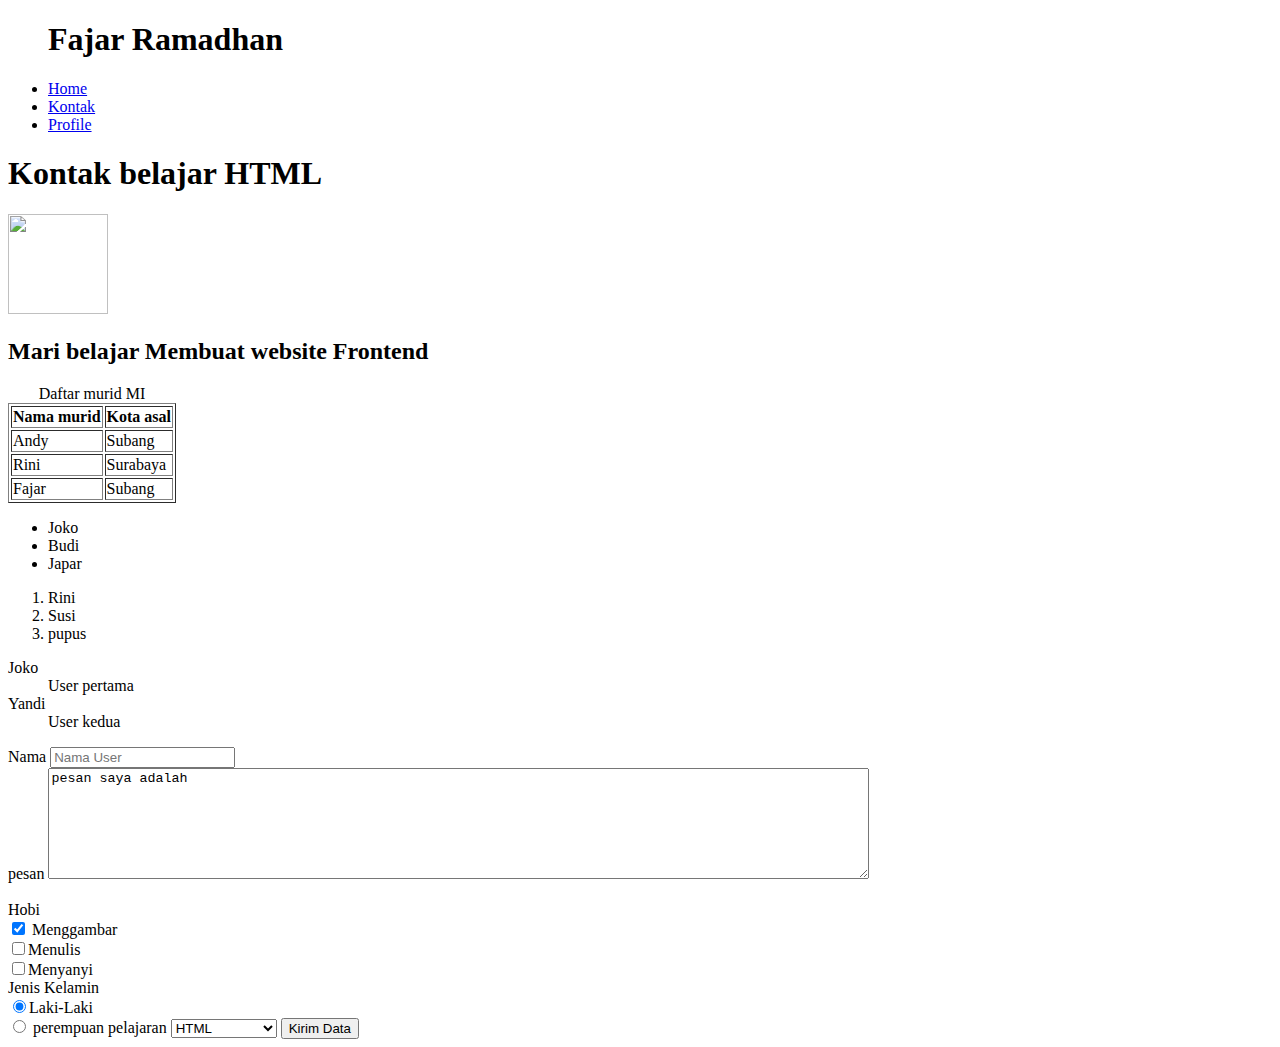
==== Menu_pendukung/kontak.html @ c1b0275f "menambahkan paragraf" ====
<!DOCTYPE html>
<html lang="en">
<head>
    <meta charset="UTF-8">
    <meta name="viewport" content="width=device-width, initial-scale=1.0">
    <title>kontak belajar html</title>
    <link rel="stylesheet" href="Subfolder/style.css" />
</head>
<body>
  <!--Menu website-->
  <div id="page" class="page">
    <ul class="navbar">
       <h1>Fajar Ramadhan</h1>
       <li><a href="../index.html">Home</a></li>
       <li><a href="../Menu_pendukung/kontak.html">Kontak</a></li>
       <li><a href="../Menu_pendukung/Subfolder/profile.html">Profile</a></li>
   </ul>
</div>

  <div>
    <h1>Kontak belajar HTML</h1> 
    <img src="polsub.png" height="100" width="100">
    <h2>Mari belajar Membuat website Frontend</h2>
  </div>

  <table border="1">
    <caption>Daftar murid MI</caption>
    <tr>
        <th>Nama murid</th>
        <th>Kota asal</th>
    </tr>
    <tr>
        <td>Andy</td>
        <td>Subang</td>
    </tr>
    <tr>
        <td>Rini</td>
        <td>Surabaya</td>
    </tr>
    <tr>
       <td>Fajar</td>
       <td>Subang</td>
    </tr>
  </table>
<!--list pada HTML-->
<ul>
    <li>Joko</li>
    <li>Budi</li>
    <li>Japar</li>
</ul>

<ol>
    <li>Rini</li>
    <li>Susi</li>
    <li>pupus</li>
</ol>

<dl>
    <dt>Joko</dt>
    <dd>User pertama</dd>
    <dt>Yandi</dt>
    <dd>User kedua</dd>
</dl>

<!--Membuat From-->
<form>
    <label for="nama user" >Nama</label>
    <input type="text" placeholder="Nama User" id="nama_user">
    <br>
    <label for="pesan_user">pesan</label>
    <textarea cols="100" rows="7">pesan saya adalah</textarea>
</form>

<br>
<label>Hobi</label><br>
<input type="checkbox" name="hobi_user" value="0" checked=""> Menggambar <br>
<input type="checkbox" name="hobi_user" value="1">Menulis <br>
<input type="checkbox" name="hobi_user" value="2">Menyanyi
<br>
<label>Jenis Kelamin</label><br>
<input type="radio" name="gender" value="0" checked="">Laki-Laki <br>
<input type="radio" name="gender" value="1"> perempuan

<label>pelajaran</label>
<select>
    <optgroup label="backend">
        <option value="html">HTML</option>
        <option value="css">CSS</option>
    </optgroup>
    <optgroup label="backend">
        <option value="js">JS</option>
        <option value="db">DATABASE</option>
    </optgroup>
</select>
<input type="submit" value="Kirim Data">

</body>
</html>
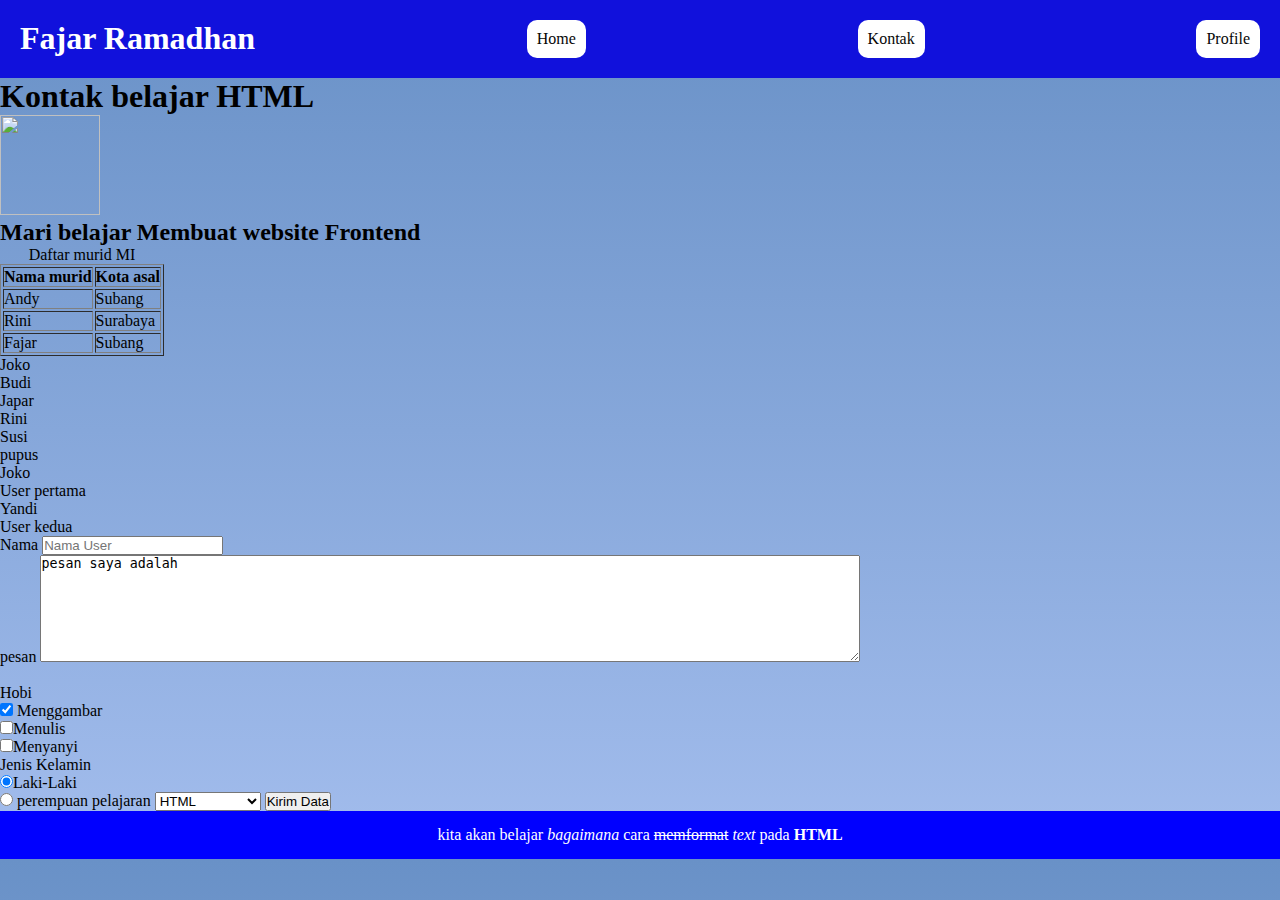
==== commit 87aece44: "commit one" ====
--- a/Menu_pendukung/kontak.html
+++ b/Menu_pendukung/kontak.html
@@ -93,6 +93,10 @@
     </optgroup>
 </select>
 <input type="submit" value="Kirim Data">
+<div class="header" style="background-color: blue;">
+    <p style="color: white">kita akan belajar <em>bagaimana</em> cara <del>memformat</del> <i>text</i> pada
+    <b>HTML</b></p>
+    </div>
 
 </body>
 </html>--- a/Menu_pendukung/Subfolder/style.css
+++ b/Menu_pendukung/Subfolder/style.css
@@ -0,0 +1,97 @@
+*,
+html {
+  margin: 0;
+  padding: 0;
+}
+#page {
+  background-color: rgb(17, 17, 220);
+  list-style-type: none;
+  padding: 20px;
+}
+
+.navbar {
+  display: flex;
+  justify-content: space-between;
+  list-style: none;
+  color: white;
+}
+
+.navbar li > a {
+  display: inline-block;
+  padding: 10px;
+  text-decoration: none;
+  border-radius: 10px;
+  margin-left: 20px;
+  color: rgb(6, 6, 6);
+  background-color: white;
+}
+
+.text {
+  text-align: center;
+  margin-top: 10px;
+  font-size: 15px;
+}
+
+.social a {
+  text-decoration: none;
+  color: white;
+  font-size: 15px;
+  margin-left: 30px;
+  text-align: center;
+  background-color: blue;
+  padding: 10px;
+  border-radius: 15px;
+  width: 150px;
+  margin: auto;
+}
+.header {
+  padding: 15px;
+  text-align: center;
+}
+.social {
+  text-align: center;
+}
+
+.social a {
+  text-decoration: none;
+  color: white;
+  font-size: 15px;
+  width: 150px;
+  background-color: blue;
+  padding: 10px;
+  border-radius: 15px;
+  display: inline-block;
+  margin-bottom: 10px;
+}
+
+.social a:last-child {
+  margin-left: auto;
+}
+#logo {
+  position: relative;
+}
+
+#logo img {
+  position: absolute;
+  height: 100px;
+  width: auto;
+}
+
+.polsub {
+  position: relative;
+  left: 7;
+  bottom: 15px;
+}
+
+.kemendikbud {
+  position: relative;
+  right: 0;
+  bottom: 13px;
+}
+iframe {
+  width: 100%;
+  height: 300px;
+}
+body {
+  background-image: linear-gradient(to top, #a3bded 0%, #6991c7 100%);
+}
